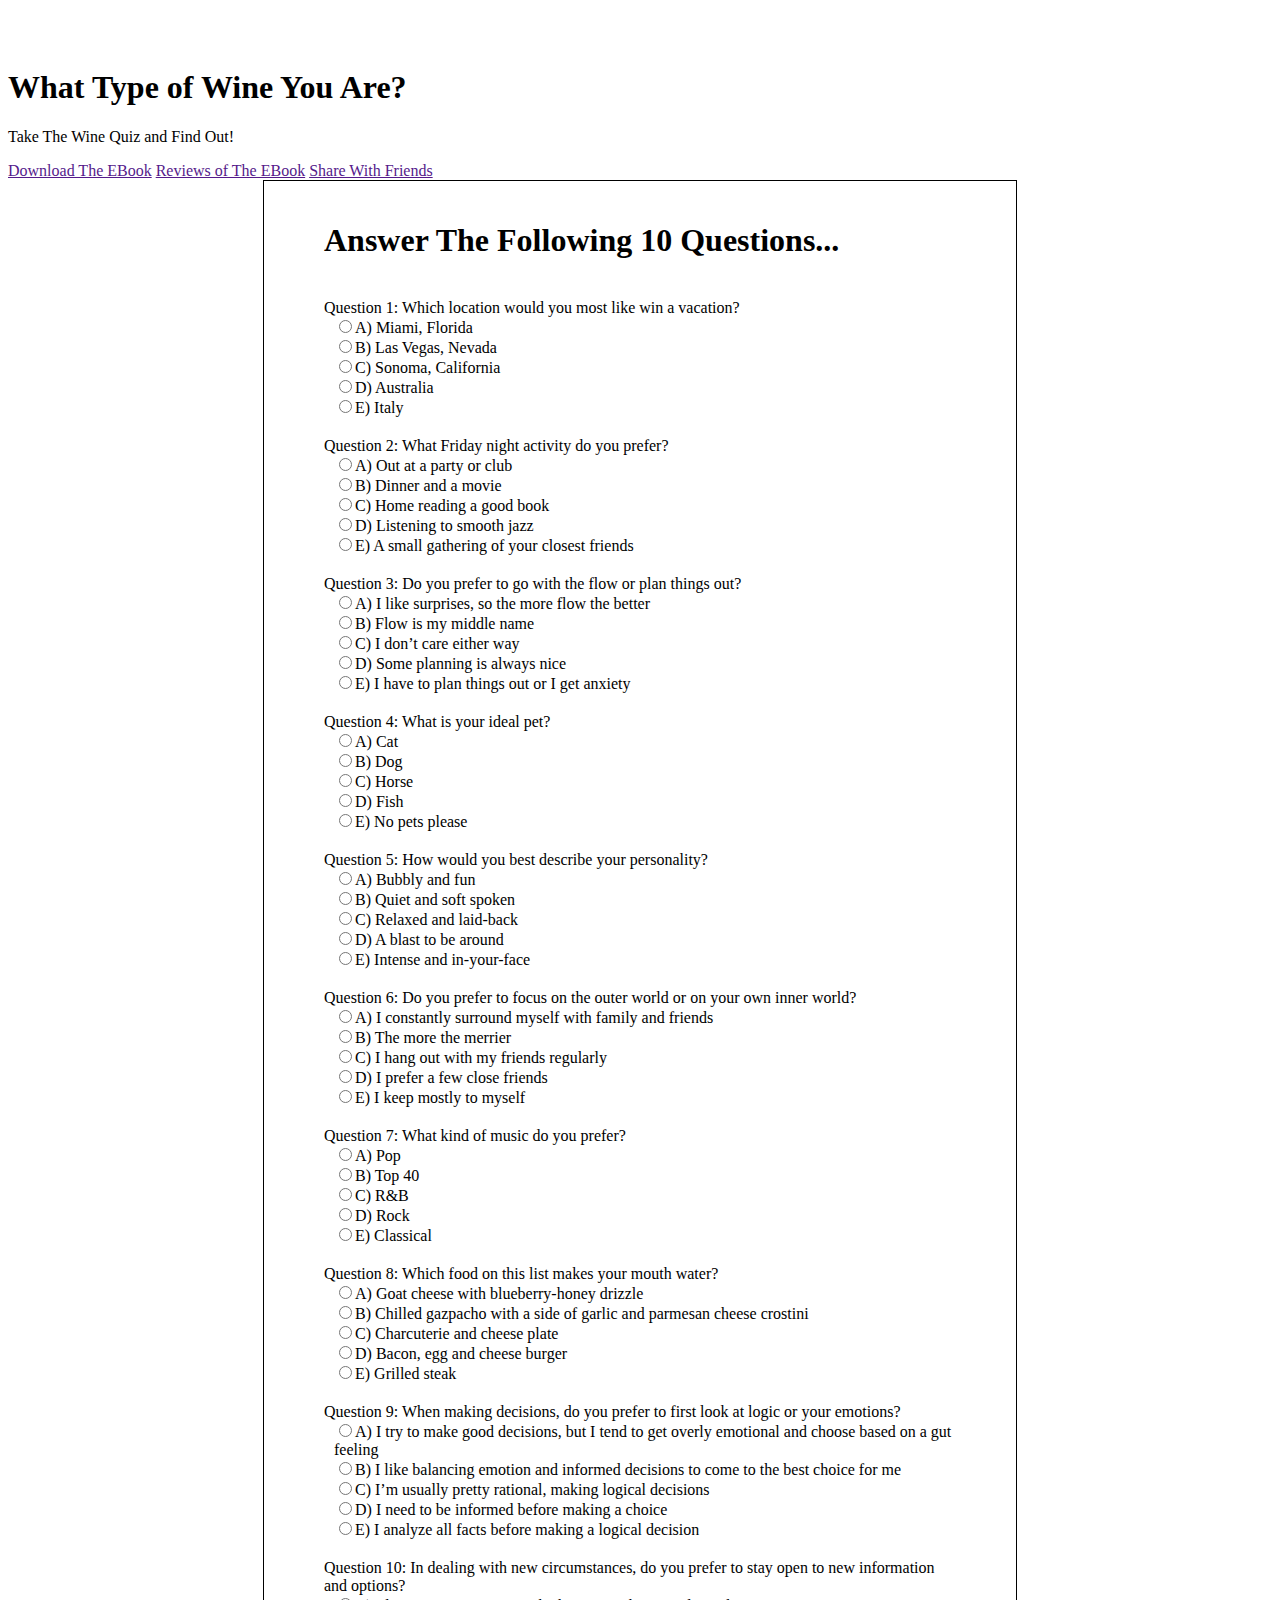
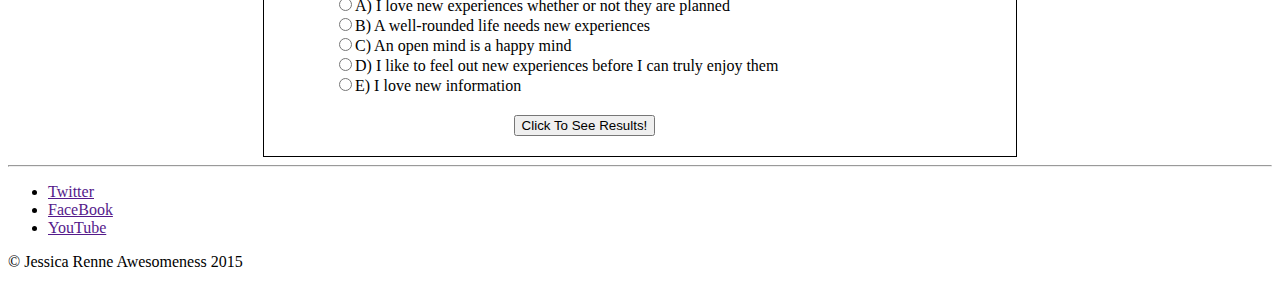
==== quiz.html @ f9fe4a3d "inital commit" ====
<!DOCTYPE html>
<html>

<!--Use this format for commenting-->
<head>
	<!--head section for all the behind the scenes code-->
	<meta charset="utf-8"/>
<!--<link rel="stylesheet" type="text/css" href="QWCSS.css">-->
<title>Wine Quiz</title>
	
<!--We link the CDN CSS links-->
<!-- Latest compiled and minified CSS -->
<link rel="stylesheet" href="bootstrap/css/bootstrap.min.css">
<!-- Optional theme -->
<link rel="stylesheet" href="bootstrap/css/bootstrap-theme.min.css">
<!-- My CSS -->
<link rel="stylesheet" href="WinePageMyCSS.css">

</head>

<body>

<!--Jumbotron-->
<div class="jumbotron">
	<div class="container text-center" >
		<h1>What Type of Wine You Are?</h1>
		<p> Take The Wine Quiz and Find Out!</p>
		<div class="btn-group">
			<a href="" class="btn btn-lg btn-info">Download The EBook</a>
			<a href="" class="btn btn-lg btn-default">Reviews of The EBook</a>
			<a href="" class="btn btn-lg btn-info">Share With Friends</a>
		</div>
	</div> <!--End Container-->
</div><!--End Jumbotron-->
    
    
<!--Quiz Form-->
<form role="form" id="QuizBox">
   <div class="form-group">
      <h1 class="text-center">Answer The Following 10 Questions...</h1><br>
        <div class="Q" >  <!--Start of Question 1-->
           <label>Question 1: Which location would you most like win a vacation?</label><!--Question 1-->
               <div class="radio" id="answers">
                   <label><input type="radio" name="Q1" value="1">A) Miami, Florida</label>
               </div> <!--End Radio Button-->
                 <div class="radio" id="answers">
                   <label><input type="radio" name="Q1" value="2">B) Las Vegas, Nevada</label>
               </div> <!--End Radio Button-->
                 <div class="radio" id="answers">
                   <label><input type="radio" name="Q1" value="3">C) Sonoma, California</label>
               </div> <!--End Radio Button-->
                 <div class="radio" id="answers">
                   <label><input type="radio" name="Q1" value="4">D) Australia</label>
               </div> <!--End Radio Button-->
                <div class="radio" id="answers">
                   <label><input type="radio" name="Q1" value="5">E) Italy</label>
           </div> <!--End Radio Button-->
       </div> <!--End Question-->
   
    <div class="Q"> <!--start of question 2--> 
       <label>Question 2: What Friday night activity do you prefer?</label><!--Question 2-->
           <div class="radio" id="answers">
               <label><input type="radio" name="Q2" value="1">A) Out at a party or club</label>
           </div> <!--End Radio Button-->
             <div class="radio" id="answers">
               <label><input type="radio" name="Q2" value="2">B) Dinner and a movie</label>
           </div> <!--End Radio Button-->
             <div class="radio" id="answers">
               <label><input type="radio" name="Q2" value="3">C) Home reading a good book</label>
           </div> <!--End Radio Button-->
             <div class="radio" id="answers">
               <label><input type="radio" name="Q2" value="4">D) Listening to smooth jazz</label>
           </div> <!--End Radio Button-->
            <div class="radio" id="answers">
               <label><input type="radio" name="Q2" value="5">E) A small gathering of your closest                         friends</label>
           </div> <!--End Radio Button-->
       </div> <!--End Question-->
       
       <div class="Q"> <!--start of question 3--> 
       <label>Question 3: Do you prefer to go with the flow or plan things out?</label><!--Question 3-->
           <div class="radio" id="answers">
               <label><input type="radio" name="Q3" value="1">A) I like surprises, so the more flow the                     better</label>
           </div> <!--End Radio Button-->
             <div class="radio" id="answers">
               <label><input type="radio" name="Q3" value="2">B) Flow is my middle name</label>
           </div> <!--End Radio Button-->
             <div class="radio" id="answers">
               <label><input type="radio" name="Q3" value="3">C) I don’t care either way</label>
           </div> <!--End Radio Button-->
             <div class="radio" id="answers">
               <label><input type="radio" name="Q3" value="4">D) Some planning is always nice</label>
           </div> <!--End Radio Button-->
            <div class="radio" id="answers">
               <label><input type="radio" name="Q3" value="5">E) I have to plan things out or I get                         anxiety</label>
           </div> <!--End Radio Button-->
       </div> <!--End Question-->
       
       <div class="Q"> <!--start of question 4--> 
       <label>Question 4: What is your ideal pet?</label><!--Question 4-->
           <div class="radio" id="answers">
               <label><input type="radio" name="Q4" value="1">A) Cat</label>
           </div> <!--End Radio Button-->
             <div class="radio" id="answers">
               <label><input type="radio" name="Q4" value="2">B) Dog</label>
           </div> <!--End Radio Button-->
             <div class="radio" id="answers">
               <label><input type="radio" name="Q4" value="3">C) Horse</label>
           </div> <!--End Radio Button-->
             <div class="radio" id="answers">
               <label><input type="radio" name="Q4" value="4">D) Fish</label>
           </div> <!--End Radio Button-->
            <div class="radio" id="answers">
               <label><input type="radio" name="Q4" value="5">E) No pets please</label>
           </div> <!--End Radio Button-->
       </div> <!--End Question-->
    
    <div class="Q"> <!--start of question 5--> 
       <label>Question 5: How would you best describe your personality?</label><!--Question 5-->
           <div class="radio" id="answers">
               <label><input type="radio" name="Q5" value="1">A) Bubbly and fun</label>
           </div> <!--End Radio Button-->
             <div class="radio" id="answers">
               <label><input type="radio" name="Q5" value="2">B) Quiet and soft spoken</label>
           </div> <!--End Radio Button-->
             <div class="radio" id="answers">
               <label><input type="radio" name="Q5" value="3">C) Relaxed and laid-back</label>
           </div> <!--End Radio Button-->
             <div class="radio" id="answers">
               <label><input type="radio" name="Q5" value="4">D) A blast to be around</label>
           </div> <!--End Radio Button-->
            <div class="radio" id="answers">
               <label><input type="radio" name="Q5" value="5">E) Intense and in-your-face</label>
           </div> <!--End Radio Button-->
       </div> <!--End Question-->
       
       <div class="Q"> <!--start of question 6--> 
       <label>Question 6: Do you prefer to focus on the outer world or on your own inner world?</label><!--Question 6-->
           <div class="radio" id="answers">
               <label><input type="radio" name="Q6" value="1">A) I constantly surround myself with family and friends</label>
           </div> <!--End Radio Button-->
             <div class="radio" id="answers">
               <label><input type="radio" name="Q6" value="2">B) The more the merrier </label>
           </div> <!--End Radio Button-->
             <div class="radio" id="answers">
               <label><input type="radio" name="Q6" value="3">C) I hang out with my friends regularly</label>
           </div> <!--End Radio Button-->
             <div class="radio" id="answers">
               <label><input type="radio" name="Q6" value="4">D) I prefer a few close friends</label>
           </div> <!--End Radio Button-->
            <div class="radio" id="answers">
               <label><input type="radio" name="Q6" value="5">E) I keep mostly to myself</label>
           </div> <!--End Radio Button-->
       </div> <!--End Question-->
    
    <div class="Q"> <!--start of question 7--> 
       <label>Question 7: What kind of music do you prefer?</label><!--Question 7-->
           <div class="radio" id="answers">
               <label><input type="radio" name="Q7" value="1">A) Pop</label>
           </div> <!--End Radio Button-->
             <div class="radio" id="answers">
               <label><input type="radio" name="Q7" value="2">B) Top 40 </label>
           </div> <!--End Radio Button-->
             <div class="radio" id="answers">
               <label><input type="radio" name="Q7" value="3">C) R&B</label>
           </div> <!--End Radio Button-->
             <div class="radio" id="answers">
               <label><input type="radio" name="Q7" value="4">D) Rock</label>
           </div> <!--End Radio Button-->
            <div class="radio" id="answers">
               <label><input type="radio" name="Q7" value="5">E) Classical</label>
           </div> <!--End Radio Button-->
       </div> <!--End Question-->
       
       <div class="Q"> <!--start of question 8--> 
       <label>Question 8: Which food on this list makes your mouth water?</label><!--Question 8-->
           <div class="radio" id="answers">
               <label><input type="radio" name="Q8" value="1">A) Goat cheese with blueberry-honey drizzle</label>
           </div> <!--End Radio Button-->
             <div class="radio" id="answers">
               <label><input type="radio" name="Q8" value="2">B) Chilled gazpacho with a side of garlic and parmesan cheese crostini </label>
           </div> <!--End Radio Button-->
             <div class="radio" id="answers">
               <label><input type="radio" name="Q8" value="3">C) Charcuterie and cheese plate</label>
           </div> <!--End Radio Button-->
             <div class="radio" id="answers">
               <label><input type="radio" name="Q8" value="4">D) Bacon, egg and cheese burger</label>
           </div> <!--End Radio Button-->
            <div class="radio" id="answers">
               <label><input type="radio" name="Q8" value="5">E) Grilled steak</label>
           </div> <!--End Radio Button-->
       </div> <!--End Question-->
       
         <div class="Q"> <!--start of question 9--> 
       <label>Question 9: When making decisions, do you prefer to first look at logic or your emotions? </label><!--Question 9-->
           <div class="radio" id="answers">
               <label><input type="radio" name="Q9" value="1">A) I try to make good decisions, but I tend to get overly emotional and choose based on a gut feeling</label>
           </div> <!--End Radio Button-->
             <div class="radio" id="answers">
               <label><input type="radio" name="Q9" value="2">B) I like balancing emotion and informed decisions to come to the best choice for me</label>
           </div> <!--End Radio Button-->
             <div class="radio" id="answers">
               <label><input type="radio" name="Q9" value="3">C) I’m usually pretty rational, making logical decisions</label>
           </div> <!--End Radio Button-->
             <div class="radio" id="answers">
               <label><input type="radio" name="Q9" value="4">D) I need to be informed before making a choice</label>
           </div> <!--End Radio Button-->
            <div class="radio" id="answers">
               <label><input type="radio" name="Q9" value="5">E) I analyze all facts before making a logical decision</label>
           </div> <!--End Radio Button-->
       </div> <!--End Question-->
       
       
         <div class="Q"> <!--start of question 10--> 
       <label>Question 10: In dealing with new circumstances, do you prefer to stay open to new information and options? </label><!--Question 10-->
           <div class="radio" id="answers">
               <label><input type="radio" name="Q10" value="1">A) I love new experiences whether or not they are planned</label>
           </div> <!--End Radio Button-->
             <div class="radio" id="answers">
               <label><input type="radio" name="Q10" value="2">B) A well-rounded life needs new experiences </label>
           </div> <!--End Radio Button-->
             <div class="radio" id="answers">
               <label><input type="radio" name="Q10" value="3">C) An open mind is a happy mind</label>
           </div> <!--End Radio Button-->
             <div class="radio" id="answers">
               <label><input type="radio" name="Q10" value="4">D) I like to feel out new experiences before I can truly enjoy them</label>
           </div> <!--End Radio Button-->
            <div class="radio" id="answers">
               <label><input type="radio" name="Q10" value="5">E)  I love new information</label>
           </div> <!--End Radio Button-->
       </div> <!--End Question-->
    <button type="submit" id="submit" class="btn btn-lg btn-primary" onclick="CalculateTotal()">Click To See Results!</button>
    
    </div> <!--End of Form-->
</form>
            
    
    
    

	<!--footer-->
<footer>
	<hr>
		<div class="text-center">

			
			<ul class="list-inline">
				<li><a href="">Twitter</a></li>
				<li><a href="">FaceBook</a></li>
				<li><a href="">YouTube</a></li>
			</ul>

			<p>&copy; Jessica Renne Awesomeness 2015</p>

		</div> <!--End Container-->

</footer>
<!--JavaScriptFiles Go Here-->
<!--jQueryFiles From Google-->
<script src="Bootstrap/js/jquery.min.js"></script>
<!-- Latest compiled and minified JavaScript -->
<script src="Bootstrap/js/bootstrap.min.js"></script>
<!-- My Javascript page -->
<script src="WinePageJSJQ.js"></script>
</body>
</html>
---- WinePageMyCSS.css ----
body{
padding-top: 40px;

}

#feedback{
	margin-left: 0px;
}

small{
	margin-left: 20px;
}
.carousel-indicator{
	margin: auto;
}

#cover{
	border: 1px solid black;
	margin: 15px;
}

.glyphicon{
	font-size: 4em;
}

#quest{
	color: black;
}

#QuizBox{
    width:50%;
    border: 1px solid black;
    align-self: center;
    padding: 20px 60px 20px 60px;
    margin: auto;
    
}

#answers{
 padding-left: 10px;  
    
}

.Q{
    padding-bottom: 20px;
}

#submit{
margin-left: 30%;
}
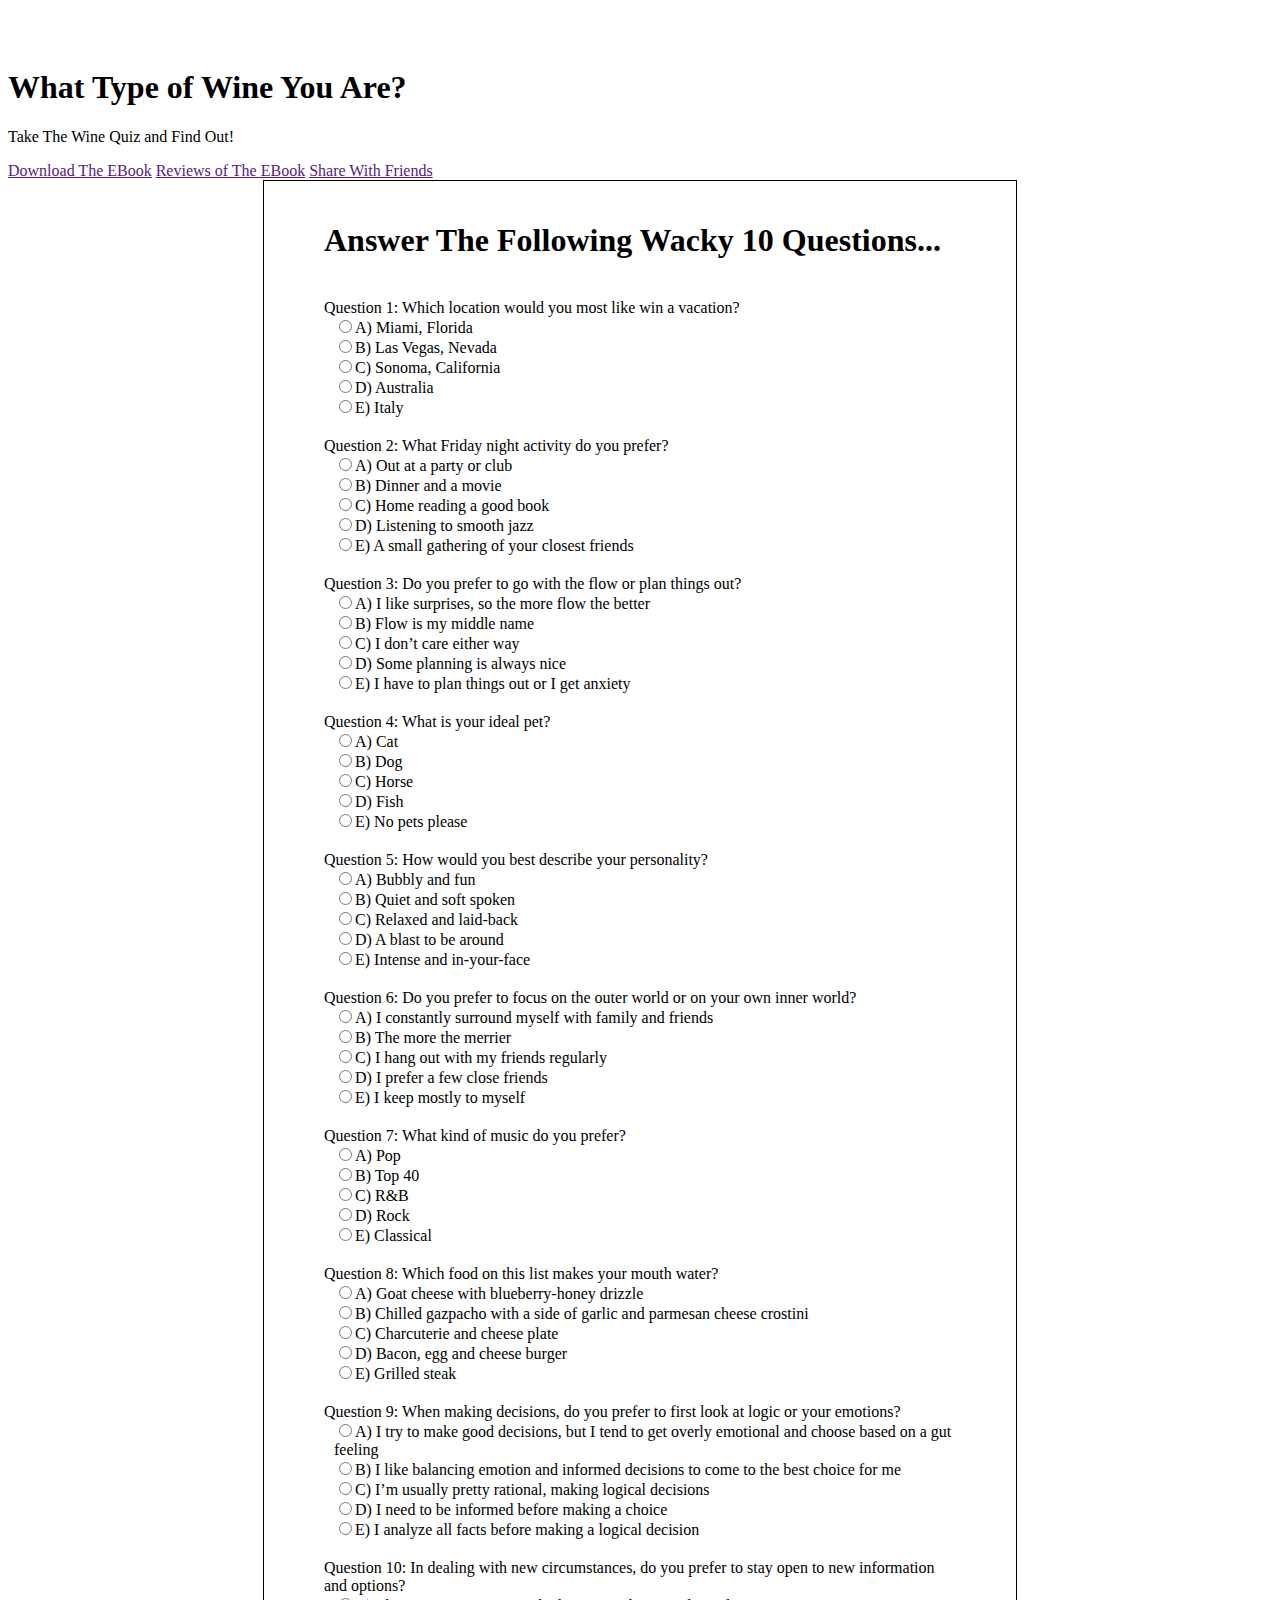
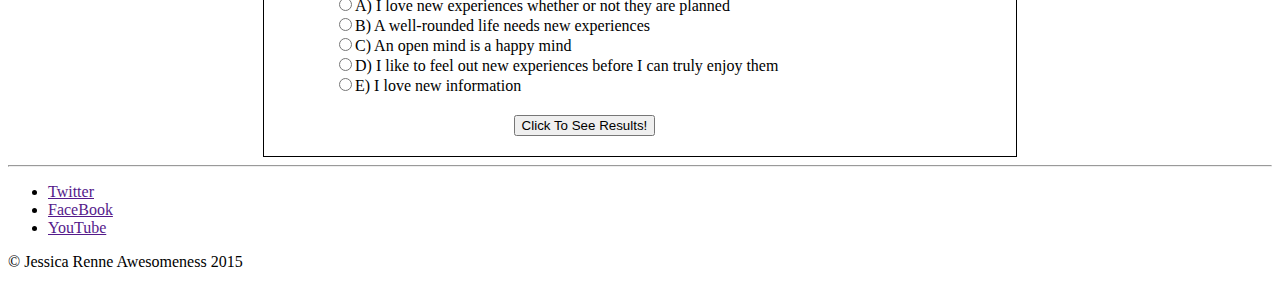
==== commit 85266a04: "Test" ====
--- a/quiz.html
+++ b/quiz.html
@@ -37,7 +37,7 @@
 <!--Quiz Form-->
 <form role="form" id="QuizBox">
    <div class="form-group">
-      <h1 class="text-center">Answer The Following 10 Questions...</h1><br>
+      <h1 class="text-center">Answer The Following Wacky 10 Questions...</h1><br>
         <div class="Q" >  <!--Start of Question 1-->
            <label>Question 1: Which location would you most like win a vacation?</label><!--Question 1-->
                <div class="radio" id="answers">
@@ -262,4 +262,4 @@
 <!-- My Javascript page -->
 <script src="WinePageJSJQ.js"></script>
 </body>
-</html>+</html>
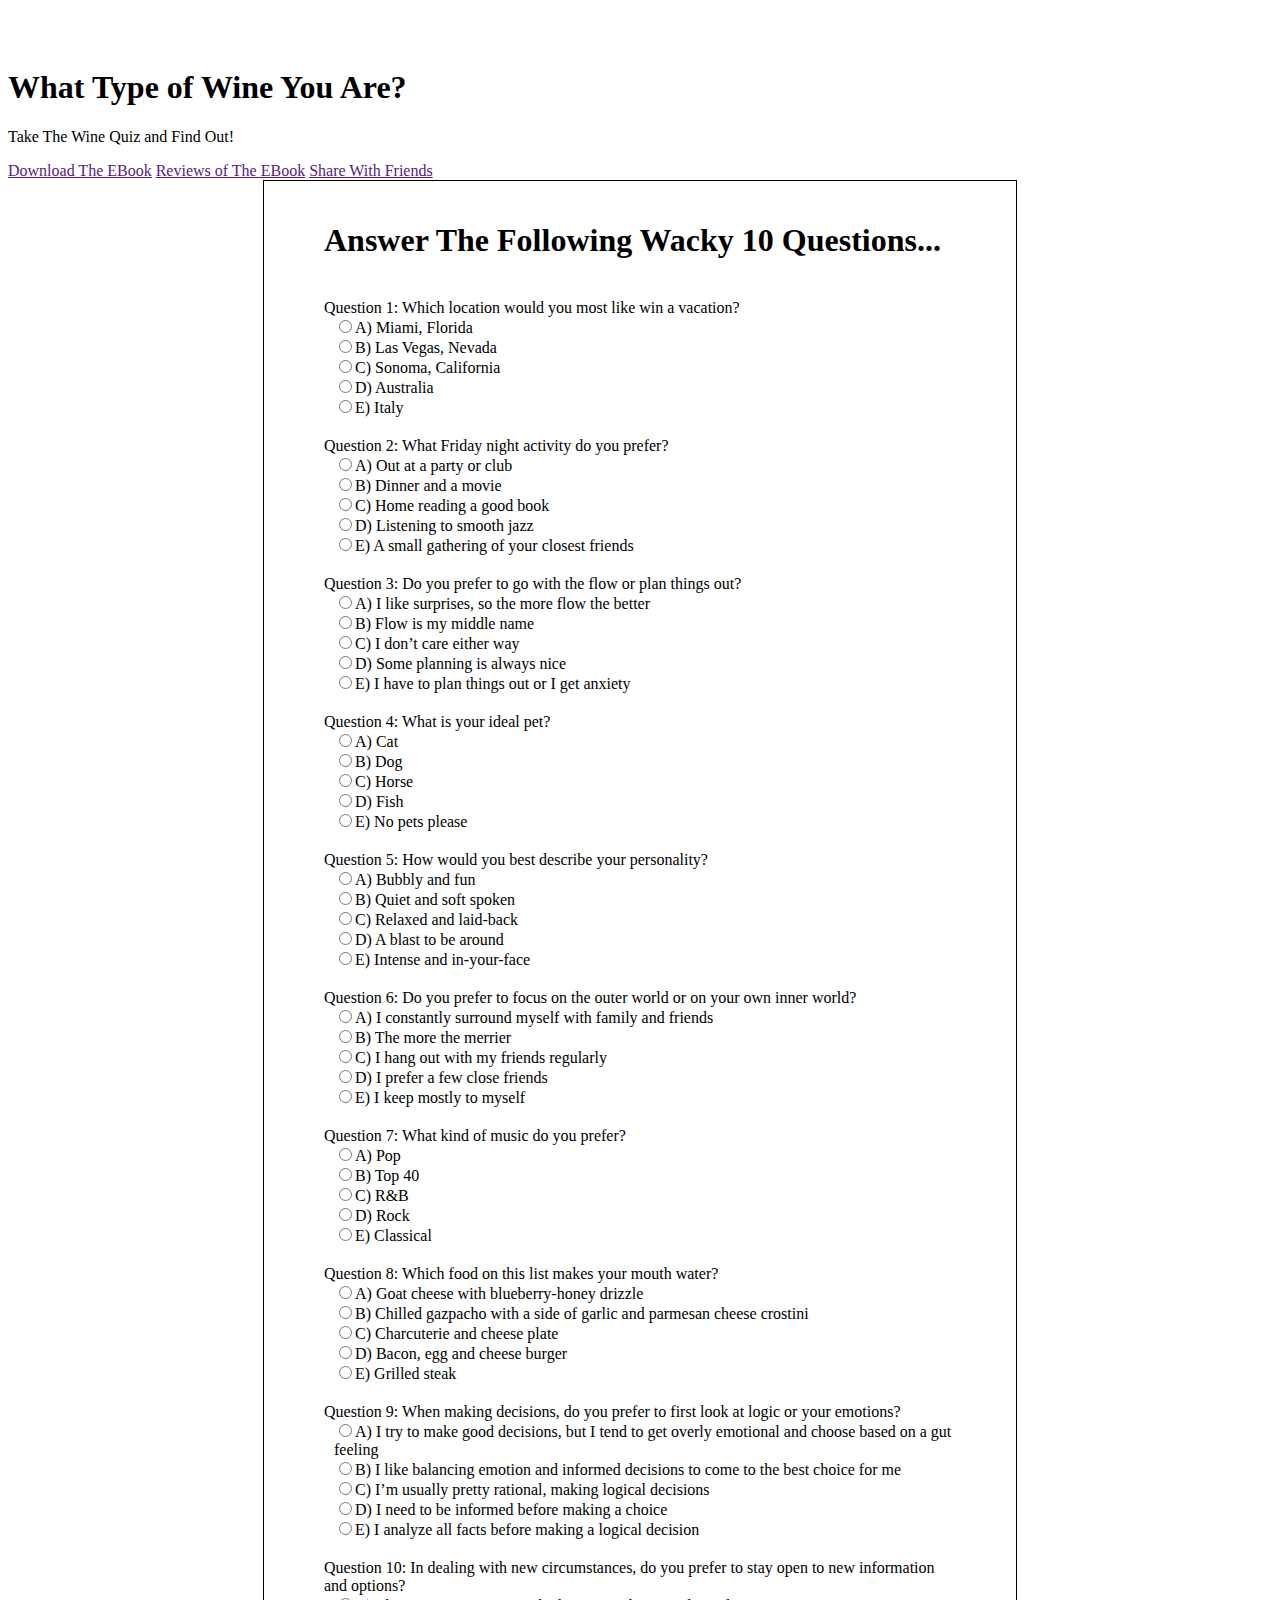
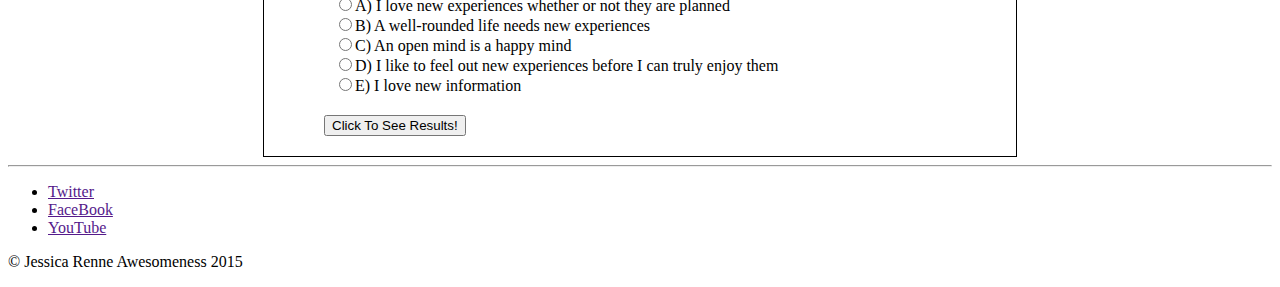
==== commit 63e37245: "Onclick Function Fires" ====
--- a/quiz.html
+++ b/quiz.html
@@ -228,12 +228,14 @@
                <label><input type="radio" name="Q10" value="5">E)  I love new information</label>
            </div> <!--End Radio Button-->
        </div> <!--End Question-->
-    <button type="submit" id="submit" class="btn btn-lg btn-primary" onclick="CalculateTotal()">Click To See Results!</button>
+    <button  class="btn btn-lg btn-primary" onclick="CalculateTotal()">Click To See Results!</button>
     
     </div> <!--End of Form-->
 </form>
-            
-    
+
+
+    
+
     
     
 
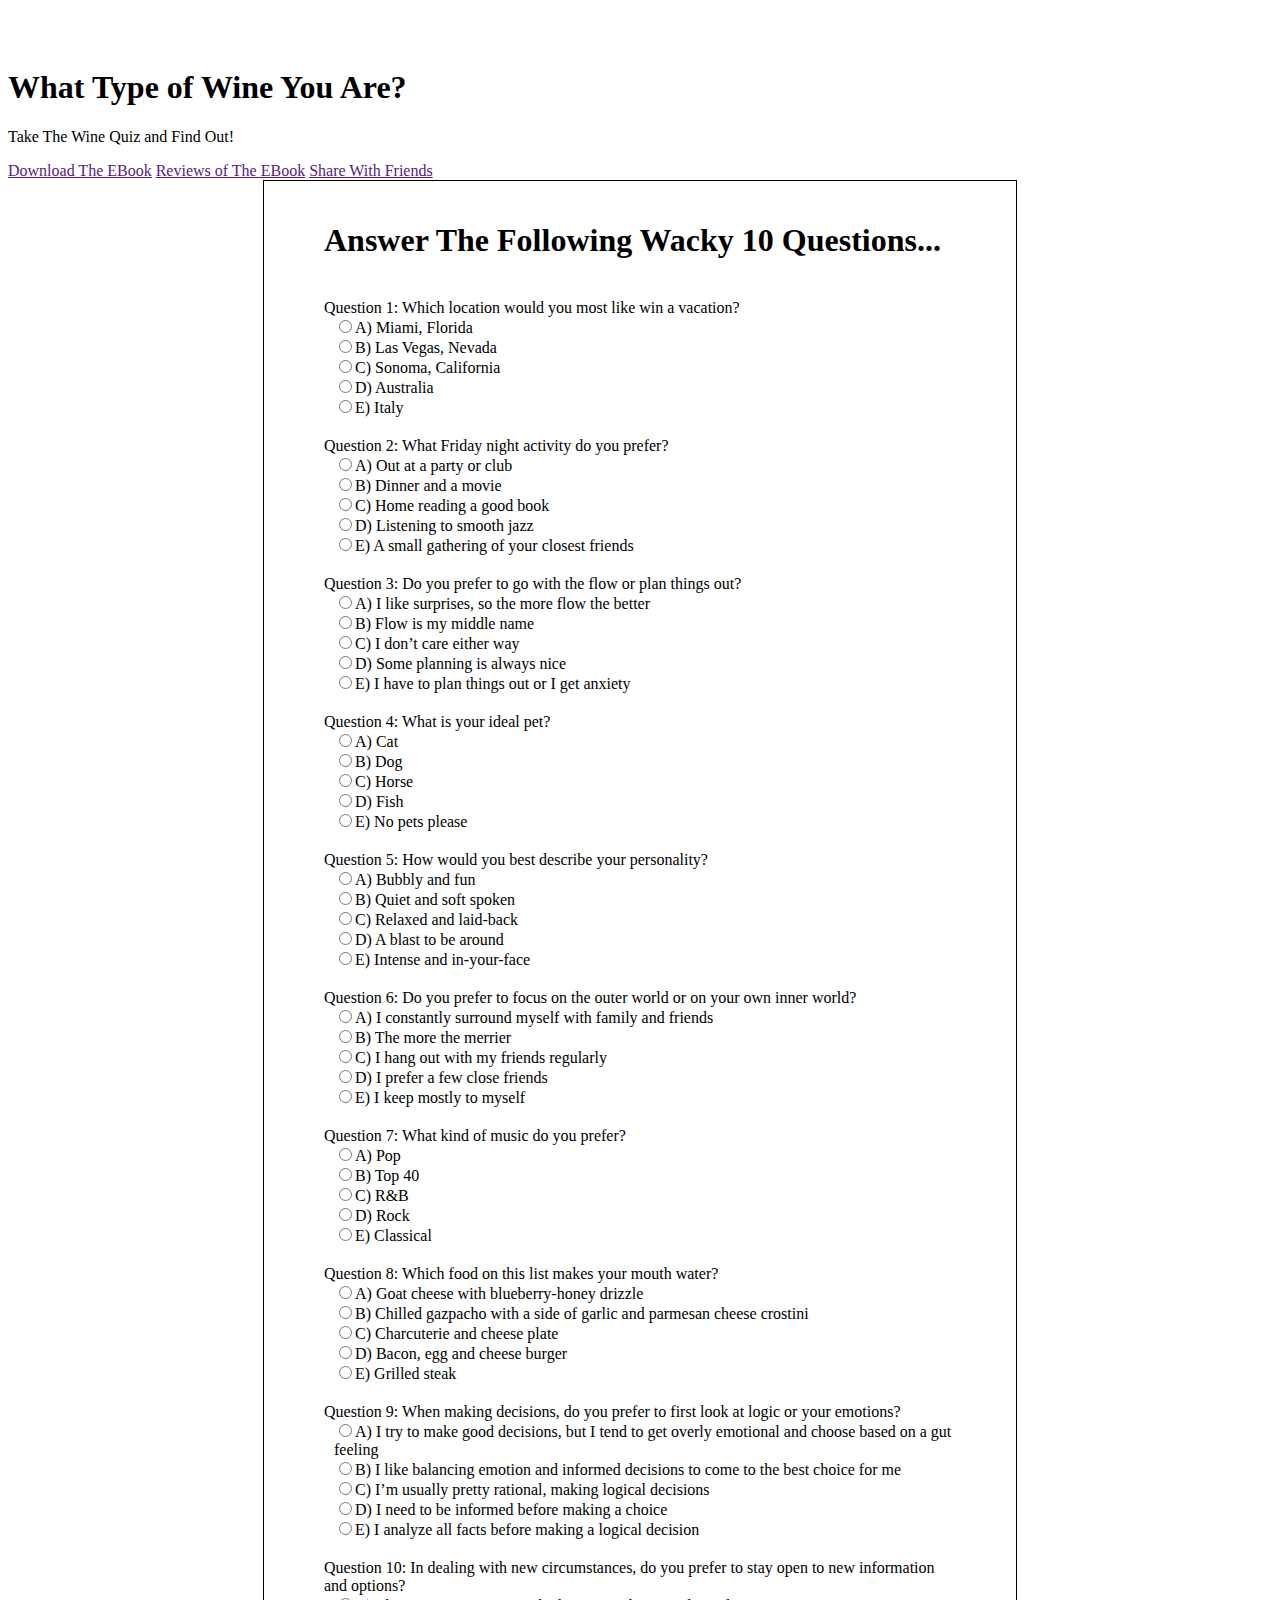
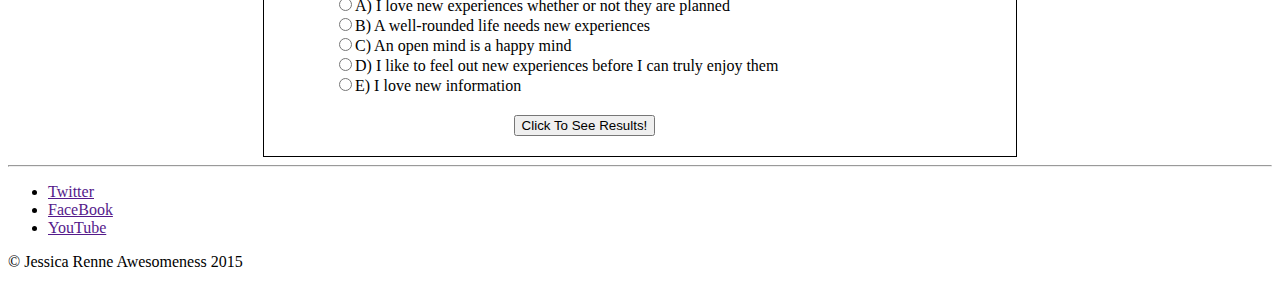
==== commit 7a583db7: "Get value for Q1" ====
--- a/quiz.html
+++ b/quiz.html
@@ -228,10 +228,10 @@
                <label><input type="radio" name="Q10" value="5">E)  I love new information</label>
            </div> <!--End Radio Button-->
        </div> <!--End Question-->
-    <button  class="btn btn-lg btn-primary" onclick="CalculateTotal()">Click To See Results!</button>
+    <button  class="btn btn-lg btn-primary" id="submit" onclick="getCheckedRadio()">Click To See Results!</button>
     
     </div> <!--End of Form-->
-</form>
+    </form>
 
 
     
